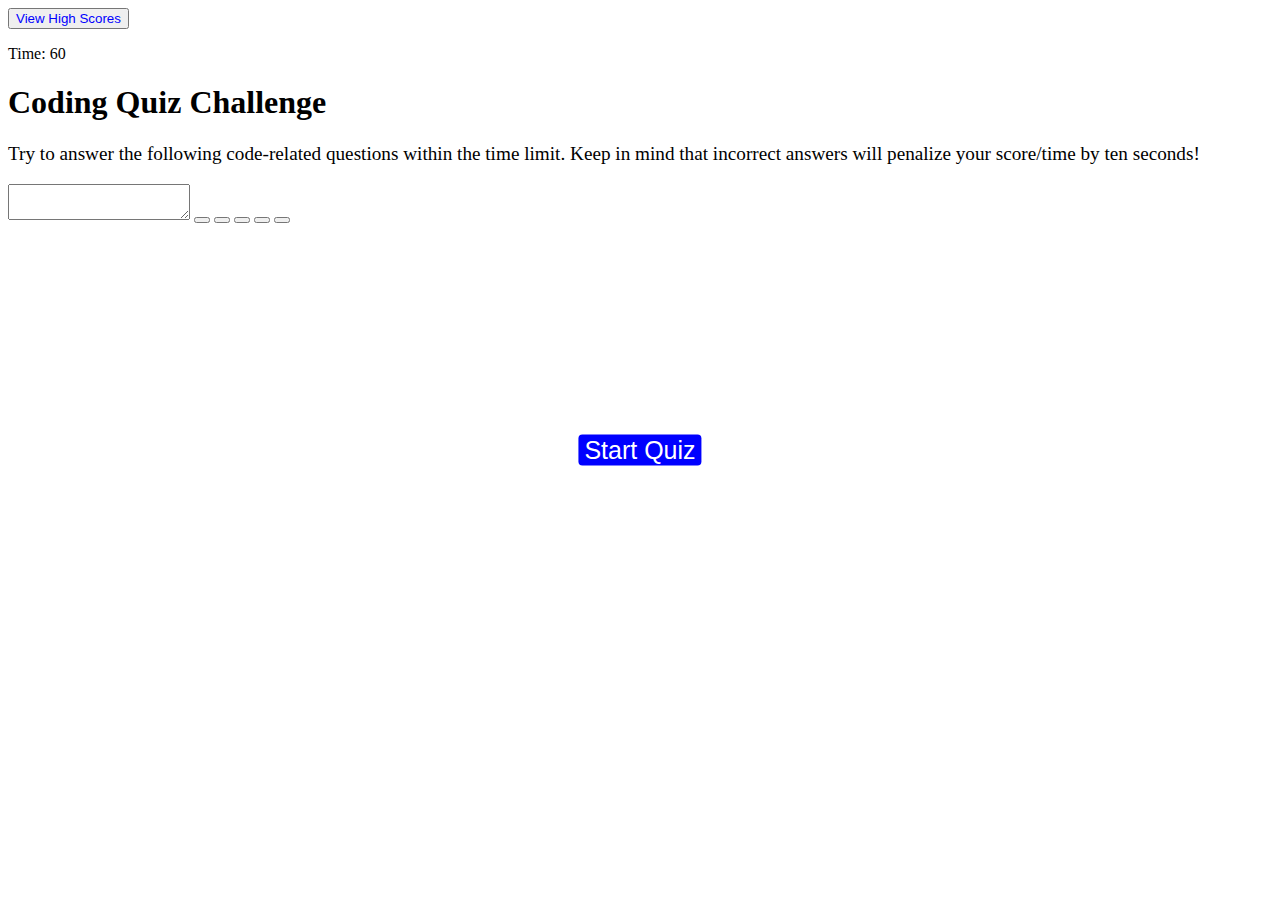
==== index.html @ 901c3f82 "added section for quiz that will include quiz title, quiz question, users final score, entername tex" ====
<!DOCTYPE html>
<html lang="en">

<head>
    <meta charset="UTF-8">
    <meta http-equiv="X-UA-Compatible" content="IE=edge">
    <meta name="viewport" content="width=device-width, initial-scale=1.0">
    <title>WEB API QUIZ</title>
    <link rel="stylesheet" href="assets/CSS/style.css">
</head>

<body>
    <header>
        <!--button that will allow you to click on high scores to view the high score to list-->
        <div>
        <button class="highscorebtn" id="high_scores">View High Scores</button>
        </div>

        <!--Time that will count down from 60 to give user 60 seconds to complete the quiz-->
        <div>
            <p>Time: <span id="Time-Left">60</span></p>
        </div>
    </header>

    <!--Quiz section-->
    <main>
    
        <section id="quizsection">

            <!--Quiz Title-->
            <h1 id="Quiz">Coding Quiz Challenge</h1>

            <!--Quiz instructions-->
            <p id="quiz-question">Try to answer the following code-related questions within the time limit. Keep in mind that incorrect answers will penalize your score/time by ten seconds!</p>

            <!--Display final scores after user has completed quiz-->
            <p id="users-final-score"></p>

            <!--name insert name here-->
            <p id="entername"></p>

            <!--text area for user to input name after quiz is over and high score is reached-->
            <textarea id="high-score-intials"></textarea>
            
            <!--start quiz button will go here-->
            <button class="btn" id="startquizbutton">Start Quiz</button>

            <!--Button to select option 1 as answer-->
            <button class="btn" id="option1"></button>

            <!--Button to select option 2 as answer-->
            <button class="btn" id="option2"></button>

            <!--Button to select option 3 as answer-->
            <button class="btn" id="option3"></button>

            <!--Button to select option 4 as answer-->
            <button class="btn" id="option4"></button>

            <!--Button to submit high score after quiz is down-->
            <button class="btn" id="submithighscore"></button>
            
        </section>




    </main>

    

    <script src="assets/Javascript/script.js"></script>

</body>

</html>
---- assets/CSS/style.css ----
.container {
    border: .5in;
}

.timer {
    text-align: right;
}

.timer_sec {
    text-align: right;
}

#high_scores {
    color: blue ;
}

#heading {
    text-align: center;
}

#quiz-question {
    display: flex;
    text-align: center;
    font-size: larger;
}

/*Start Button Styling*/
#startquizbutton {
    position: absolute;
    top: 50%;
    left: 50%;
    transform: translate(-50%, -50%);
    display: flex;
    justify-content: center;
    text-align: center;
    margin: auto;
    border-radius: 4px;
    font-size: 25px;
    position: absolute;
    border: none;
    background-color: blue;
    color: white;
}
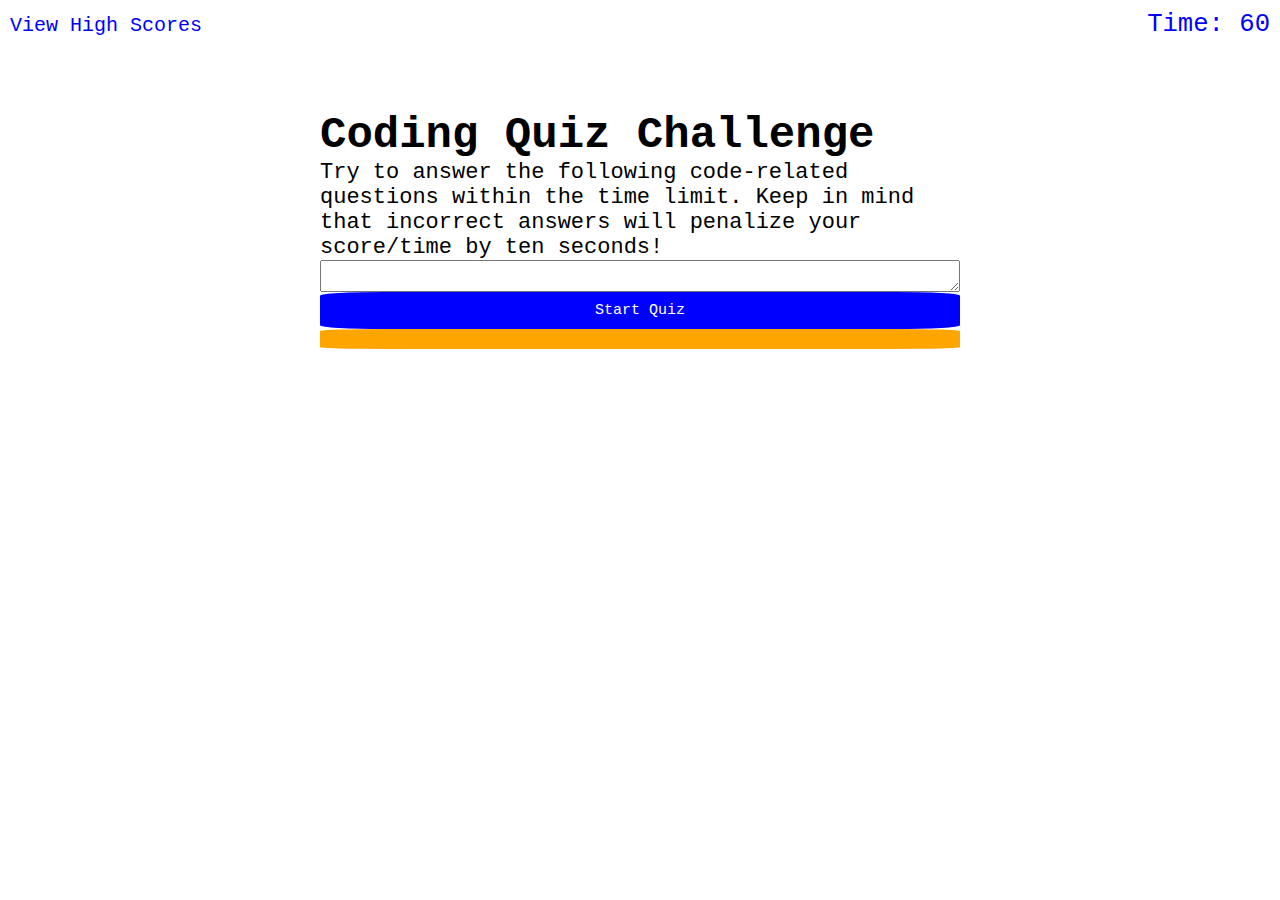
==== commit fcd36345: "adjusted styles on css to target, name, high score &  quiz button" ====
--- a/index.html
+++ b/index.html
@@ -23,52 +23,55 @@
     </header>
 
     <!--Quiz section-->
-    <main>
+
+    <section id="quizsection">
+
+        <!--Quiz Title-->
+        <h1 id="Quiz">Coding Quiz Challenge</h1>
+
+        <!--Quiz instructions-->
+        <p id="quiz-question">Try to answer the following code-related questions within the time limit. Keep in mind that incorrect answers will penalize your score/time by ten seconds!</p>
+
+        <!--Display final scores after user has completed quiz-->
+        <p id="users-final-score"></p>
+
+        <!--name insert name here-->
+        <p id="insertname"></p>
+
+        <!--text area for user to input name after quiz is over and high score is reached-->
+        <textarea id="high-score-intials"></textarea>
+        
+        <!--start quiz button will go here-->
+        <button class="btn" id="startquizbutton">Start Quiz</button>
+
+        <!--Button to select option 1 as answer-->
+        <button class="btn" id="option1"></button>
+
+        <!--Button to select option 2 as answer-->
+        <button class="btn" id="option2"></button>
+
+        <!--Button to select option 3 as answer-->
+        <button class="btn" id="option3"></button>
+
+        <!--Button to select option 4 as answer-->
+        <button class="btn" id="option4"></button>
+
+        <!--Button to submit high score after quiz is down-->
+        <button class="btn" id="submithighscore"></button>
+
+    </section>
+
+    <section>
+        
+        <!--answer to quiz list-->
+        <div id="answerslist"></div>
+
+        <!--answers that are correct and answers that are wrong-->
+        <p id="answers"></p>
     
-        <section id="quizsection">
+    </section>
 
-            <!--Quiz Title-->
-            <h1 id="Quiz">Coding Quiz Challenge</h1>
-
-            <!--Quiz instructions-->
-            <p id="quiz-question">Try to answer the following code-related questions within the time limit. Keep in mind that incorrect answers will penalize your score/time by ten seconds!</p>
-
-            <!--Display final scores after user has completed quiz-->
-            <p id="users-final-score"></p>
-
-            <!--name insert name here-->
-            <p id="entername"></p>
-
-            <!--text area for user to input name after quiz is over and high score is reached-->
-            <textarea id="high-score-intials"></textarea>
-            
-            <!--start quiz button will go here-->
-            <button class="btn" id="startquizbutton">Start Quiz</button>
-
-            <!--Button to select option 1 as answer-->
-            <button class="btn" id="option1"></button>
-
-            <!--Button to select option 2 as answer-->
-            <button class="btn" id="option2"></button>
-
-            <!--Button to select option 3 as answer-->
-            <button class="btn" id="option3"></button>
-
-            <!--Button to select option 4 as answer-->
-            <button class="btn" id="option4"></button>
-
-            <!--Button to submit high score after quiz is down-->
-            <button class="btn" id="submithighscore"></button>
-            
-        </section>
-
-
-
-
-    </main>
-
-    
-
+    <!--Javascript link-->
     <script src="assets/Javascript/script.js"></script>
 
 </body>
--- a/assets/CSS/style.css
+++ b/assets/CSS/style.css
@@ -1,43 +1,148 @@
-.container {
-    border: .5in;
+/* target this style to all elements in html*/
+* {
+    margin: 0;
+    padding: 0;
+    box-sizing: border-box;
 }
 
-.timer {
-    text-align: right;
+/* target body element in html*/
+body {
+    font-family: 'Courier New', Courier, monospace;
+    background-color: white;
 }
 
-.timer_sec {
-    text-align: right;
+/* target header element in html*/
+header {
+    display: flex;
+    justify-content: space-between;
+    flex-wrap: wrap;
+    list-style: none;
+    color: blue;
+    height: 60px;
+    font-size: 2vw;
+    padding-top: 10px;
+    padding-left: 10px;
+    padding-right: 10px;
+    font-family: 'Courier New', Courier, monospace;
 }
 
-#high_scores {
-    color: blue ;
+/*target high score button*/
+.highscorebtn {
+    border-radius: 10px;
+    background-color: white;
+    text-decoration: none;
+    border: 0;
+    outline: 0;
+    color: blue;
+    font-family:'Courier New', Courier, monospace;
+    font-size: 20px;
 }
 
-#heading {
-    text-align: center;
+/*target background color of highscore button in order to highlight orange whenever a user hovers mouse arrow over element*/
+.highscorebtn:hover {
+    background-color: orange;
 }
 
-#quiz-question {
-    display: flex;
-    text-align: center;
-    font-size: larger;
+/*target button element*/
+.btn {
+    border-radius: 12px;
+    border: 0;
+    outline: 0;
+    background-color:blue;
+    color: white;
+    font-family:'Courier New', Courier, monospace;
+    font-size: 10px;
 }
 
-/*Start Button Styling*/
+/*target quiz section in my html*/
+#quizsection {
+    margin-left: 25%;
+    margin-right: 25%;
+    display: flex;
+    flex-wrap: wrap;
+    flex-direction: column;
+    justify-content: center;
+    margin-top: 50px;
+    font-family:'Courier New', Courier, monospace;
+    font-size: 22px;
+}
+
+/*target quiz element in html*/
+#quiz {
+    display: grid;
+    grid-template-columns: repeat(2, 1fr) 2fr 1fr;
+    grid-template-rows: repeat(10, 1fr); 
+    gap: 10px 10px; 
+    font-family: 'Courier New', Courier, monospace;
+    font-size: 22px;
+}
+
+/*target quiz question*/
+#quizquestion {
+    text-align: center;
+    align-self: baseline;
+    grid-column: 2 / span 2;
+    grid-row: 1 / span 5;
+    place-self: center;
+    font-size: 30px;
+}
+
+/*target users final score*/
+#users-final-score {
+    grid-column: 1 / span 2;
+    grid-row: 6 / span 1;
+    font-size: 15px;
+}
+
+/*target insert name section*/
+#insertname {
+    grid-column: 1 / span 1;
+    grid-row: 7 / span 1;
+    font-size: 15px;
+}
+
+/*target high score name element in html*/
+#high-score-name {
+    grid-column: 2 / span 1;
+    grid-row: 7 / span 1;
+    font-size: 15px;
+    resize: none;
+}
+
+/*target element that submits high score*/
+#submithighscore {
+    grid-column: 3 / span 1;
+    grid-row: 7 / span 1;
+    padding: 10px 10px 10px 10px;
+    border-radius: 10%;
+    border: 0;
+    outline: 0;
+    background-color: orange;
+    color: white;
+    font-family: 'Courier New', Courier, monospace;
+    font-size: 15px;
+}
+
+/*target element that starts quiz*/
 #startquizbutton {
-    position: absolute;
-    top: 50%;
-    left: 50%;
-    transform: translate(-50%, -50%);
-    display: flex;
-    justify-content: center;
-    text-align: center;
-    margin: auto;
-    border-radius: 4px;
-    font-size: 25px;
-    position: absolute;
-    border: none;
+    grid-column: 2 / span 2;
+    grid-row: 5 / span 1;
+    padding: 10px 10px 10px 10px;
+    border-radius: 10%;
+    border: 0;
+    outline: 0; 
     background-color: blue;
     color: white;
-}+    font-family: 'Courier New', Courier, monospace;
+    font-size: 15px;
+}
+
+/*target element to high quiz button when user hovers mouse over it*/
+#startquizbutton:hover {
+    background-color: orange;
+}
+
+
+
+
+
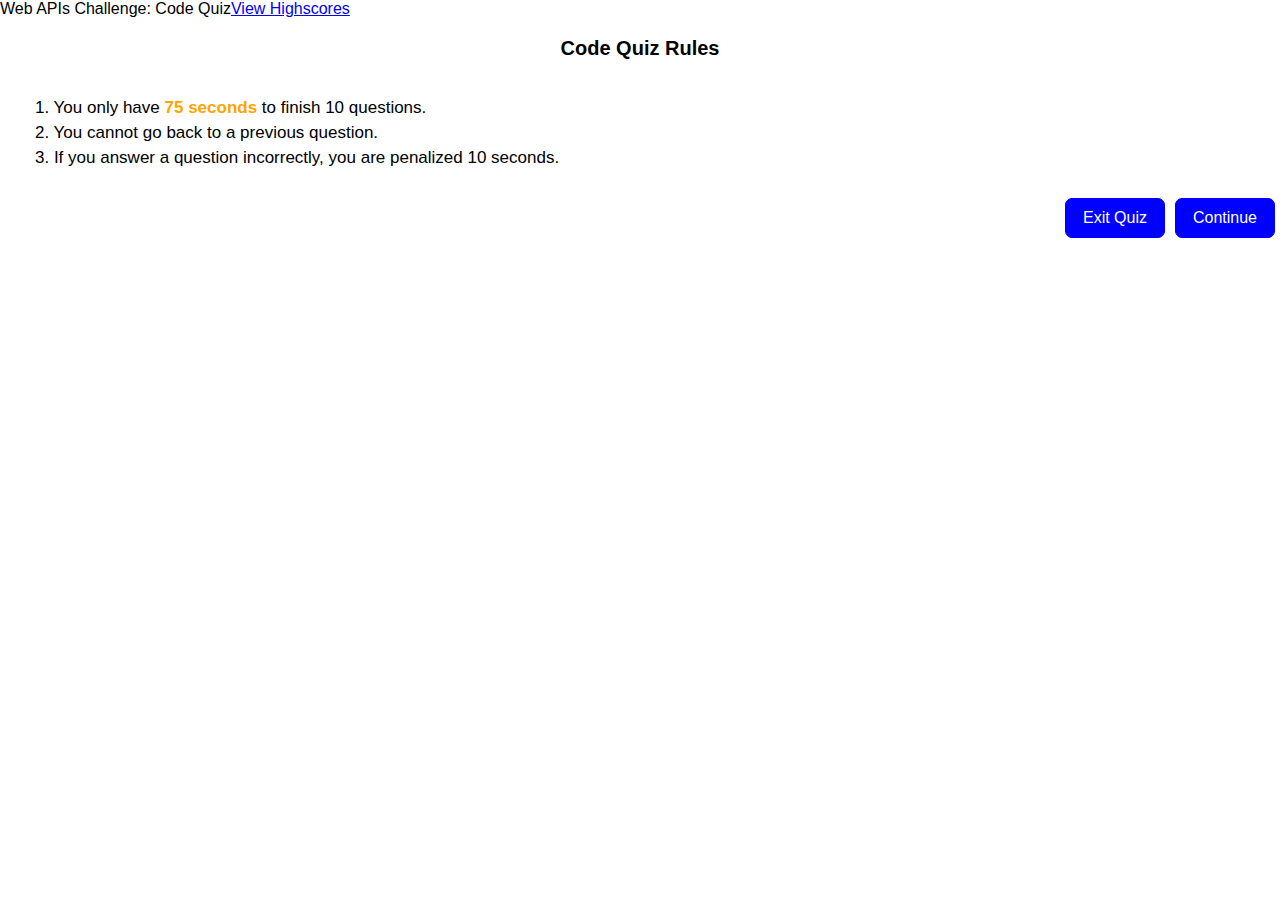
==== commit 96af2749: "worked on JS and css" ====
--- a/index.html
+++ b/index.html
@@ -1,79 +1,62 @@
 <!DOCTYPE html>
 <html lang="en">
-
 <head>
     <meta charset="UTF-8">
     <meta http-equiv="X-UA-Compatible" content="IE=edge">
     <meta name="viewport" content="width=device-width, initial-scale=1.0">
-    <title>WEB API QUIZ</title>
-    <link rel="stylesheet" href="assets/CSS/style.css">
+    <title>Web APIs Challenge: Code Quiz</title>
+    <link rel="stylesheet" href="https://cdn.jsdelivr.net/npm/bootstrap@5.2.3/dist/css/bootstrap.min.css" integrity="sha384-rbsA2VBKQhggwzxH7pPCaAqO46MgnOM80zW1RWuH61DGLwZJEdK2Kadq2F9CUG65" crossorigin="anonymous">
+    <script src="https://cdn.jsdelivr.net/npm/bootstrap@5.2.3/dist/js/bootstrap.min.js" integrity="sha384-cuYeSxntonz0PPNlHhBs68uyIAVpIIOZZ5JqeqvYYIcEL727kskC66kF92t6Xl2V" crossorigin="anonymous"></script>
+    <link rel="stylesheet" href="assets/style.css">
 </head>
-
 <body>
-    <header>
-        <!--button that will allow you to click on high scores to view the high score to list-->
-        <div>
-        <button class="highscorebtn" id="high_scores">View High Scores</button>
+<header class=>
+    <div class="title">Web APIs Challenge: Code Quiz<a href="highscores.html" class="highscores float-end">View Highscores</a></div>
+</header>
+<main class="container position-relative">
+    <div id="start" class="hide text-center">
+        <h1>Web APIs Challenge: Code Quiz</h1>
+        <button type="button" class="buttons mt-5" id="start-btn">Start</button> 
+    </div>
+    <div id="rules" class="info-box mt-5" style="width: auto" >
+        <div class="info-title"> Code Quiz Rules</div>
+        <div class="info-list">
+            <div class="info">1. You only have <span>75 seconds</span> to finish 10 questions.</div>
+            <div class="info">2. You cannot go back to a previous question.</div>
+            <div class="info">3. If you answer a question incorrectly, you are penalized 10 seconds.</div>
         </div>
-
-        <!--Time that will count down from 60 to give user 60 seconds to complete the quiz-->
-        <div>
-            <p>Time: <span id="Time-Left">60</span></p>
+        <div class="buttons">
+            <button class="quit btn btn-primary btn-sm"><a href="https://github.com/Vsoto7697/VsotoJSquiz" class="highscores float-end">Exit Quiz</a></button>
+            <button class="restart btn btn-primary btn-sm">Continue</button>
         </div>
-    </header>
-
-    <!--Quiz section-->
-
-    <section id="quizsection">
-
-        <!--Quiz Title-->
-        <h1 id="Quiz">Coding Quiz Challenge</h1>
-
-        <!--Quiz instructions-->
-        <p id="quiz-question">Try to answer the following code-related questions within the time limit. Keep in mind that incorrect answers will penalize your score/time by ten seconds!</p>
-
-        <!--Display final scores after user has completed quiz-->
-        <p id="users-final-score"></p>
-
-        <!--name insert name here-->
-        <p id="insertname"></p>
-
-        <!--text area for user to input name after quiz is over and high score is reached-->
-        <textarea id="high-score-intials"></textarea>
-        
-        <!--start quiz button will go here-->
-        <button class="btn" id="startquizbutton">Start Quiz</button>
-
-        <!--Button to select option 1 as answer-->
-        <button class="btn" id="option1"></button>
-
-        <!--Button to select option 2 as answer-->
-        <button class="btn" id="option2"></button>
-
-        <!--Button to select option 3 as answer-->
-        <button class="btn" id="option3"></button>
-
-        <!--Button to select option 4 as answer-->
-        <button class="btn" id="option4"></button>
-
-        <!--Button to submit high score after quiz is down-->
-        <button class="btn" id="submithighscore"></button>
-
+    </div>
+    <section id="questions" class="hide row quiz-box mt-5" style="width: auto">
+        <div id="time-rem">
+            <span>Time Left: 75</span>
+        </div>   
+        <h1 class="que-text">
+            <span></span>
+        </h1>
+        <div id="choices" class="flex-direction">
+                <div class="option"><span></span></div>
+                <div class="option"><span></span></div>
+                <div class="option"><span></span></div>
+                <div class="option"><span></span></div>
+        </div>
+        <div id="response">
+            <span></span>
+        </div>
     </section>
-
-    <section>
-        
-        <!--answer to quiz list-->
-        <div id="answerslist"></div>
-
-        <!--answers that are correct and answers that are wrong-->
-        <p id="answers"></p>
-    
-    </section>
-
-    <!--Javascript link-->
-    <script src="assets/Javascript/script.js"></script>
-
+    <div id="quiz-end" class="hide text-center p-5">
+        <div class="flex-direction flex-direction"><h1>End of Quiz</h1>
+            <h3 class="score"></h3>
+            <h2>Enter Initials:</h2>
+            <input type="text" id="initials" class="mt-1">
+            <button id="save-score">Submit</button>
+        </div>
+    </div>
+</main>
+<script src="assets/questions.js"></script>
+<script src="assets/script.js"></script>
 </body>
-
 </html>--- a/assets/style.css
+++ b/assets/style.css
@@ -0,0 +1,140 @@
+:root{
+    --blue: blue;
+    --orange: orange;
+    --white: #ffffff;
+}
+*{
+    box-sizing: border-box;
+    font-family: 'Literata', Arial, Helvetica, sans-serif;
+    margin: 0;
+}
+body{
+    background: var(--white);
+}
+.hide{
+    display: none;
+}
+.start{
+    display: block;
+}
+
+.info-box{
+    background: var( --white);
+    border-radius: 5px;
+    width: 540px;
+}
+.info-box .info-title {
+    align-items: center;
+    display: flex;
+    font-size: 20px;
+    font-weight: 600;
+    height: 60px;
+    justify-content: center;
+    padding: auto;
+    text-align: center;
+}
+.info-box .info-list{
+    padding: 15px 35px;
+}
+.info-box .info-list .info{
+    font-size: 17px;
+    margin: 5px 0;
+}
+.info-box .info-list .info span{
+    color: orange;
+    font-weight: 600;
+}
+
+.quiz-box{
+    background: var(--white);
+    border-radius: 5px;
+    width: 540px;
+}
+
+#timeRem{
+    margin-top: 5;
+}
+#start-btn{
+    background-color: var(--blue);
+    border-radius: 10px;
+    color: var(--white);
+    font-weight: bolder;
+    letter-spacing: 2px;
+    width: 50%;
+}
+#start-btn:hover{
+    background: var(--orange);
+    color: var(--white);
+}
+.info-box .buttons{
+    align-items: center;
+    display: flex;
+    height: 60px;
+    justify-content: flex-end;
+    padding: o 35px;
+} 
+.info-box .buttons button{
+    background: var(--blue);
+    border-radius: 7px;
+    border: 1px solid var(--blue);
+    color: var(--white);
+    cursor: pointer;
+    font-size: 16px;
+    font-weight: 500;
+    height: 40px;
+    margin: 0 5px;
+    transition: all 0.3s ease;
+    width: 100px;
+}
+.buttons button.quit{
+    background: var(--blue);
+    color: var(--white);
+}
+.buttons button.restart{
+    background: var(--blue);
+    color: var(--white);
+}
+.buttons button.quit:hover{
+    background: var(--orange);
+    color: var(--white);
+}
+.buttons button.restart:hover{
+    background: var(--orange);
+    color: var(--white);
+}
+.option {
+    background: var(--blue);
+    border-radius: 5px;
+    border: solid var(--blue);
+    color: var(--white);
+    margin: 5px;
+}
+.option:hover{
+    background: var(--orange);
+    cursor: pointer;
+}
+#initials, #saveScore {
+    width: 100px;
+}
+#response{
+    align-items: center;
+    display: flex;
+    height: 60px;
+    padding: o 35px;
+}
+#saveScore{
+    background-color: var(--white);
+    color: var(--blue);
+    width:50%
+}
+#saveScore:hover{
+    background: var(--orange);
+    color: var(--white);
+}
+.buttons{
+    justify-content: center;
+}
+.buttons a {
+        color: white;
+        text-decoration: none;
+    }